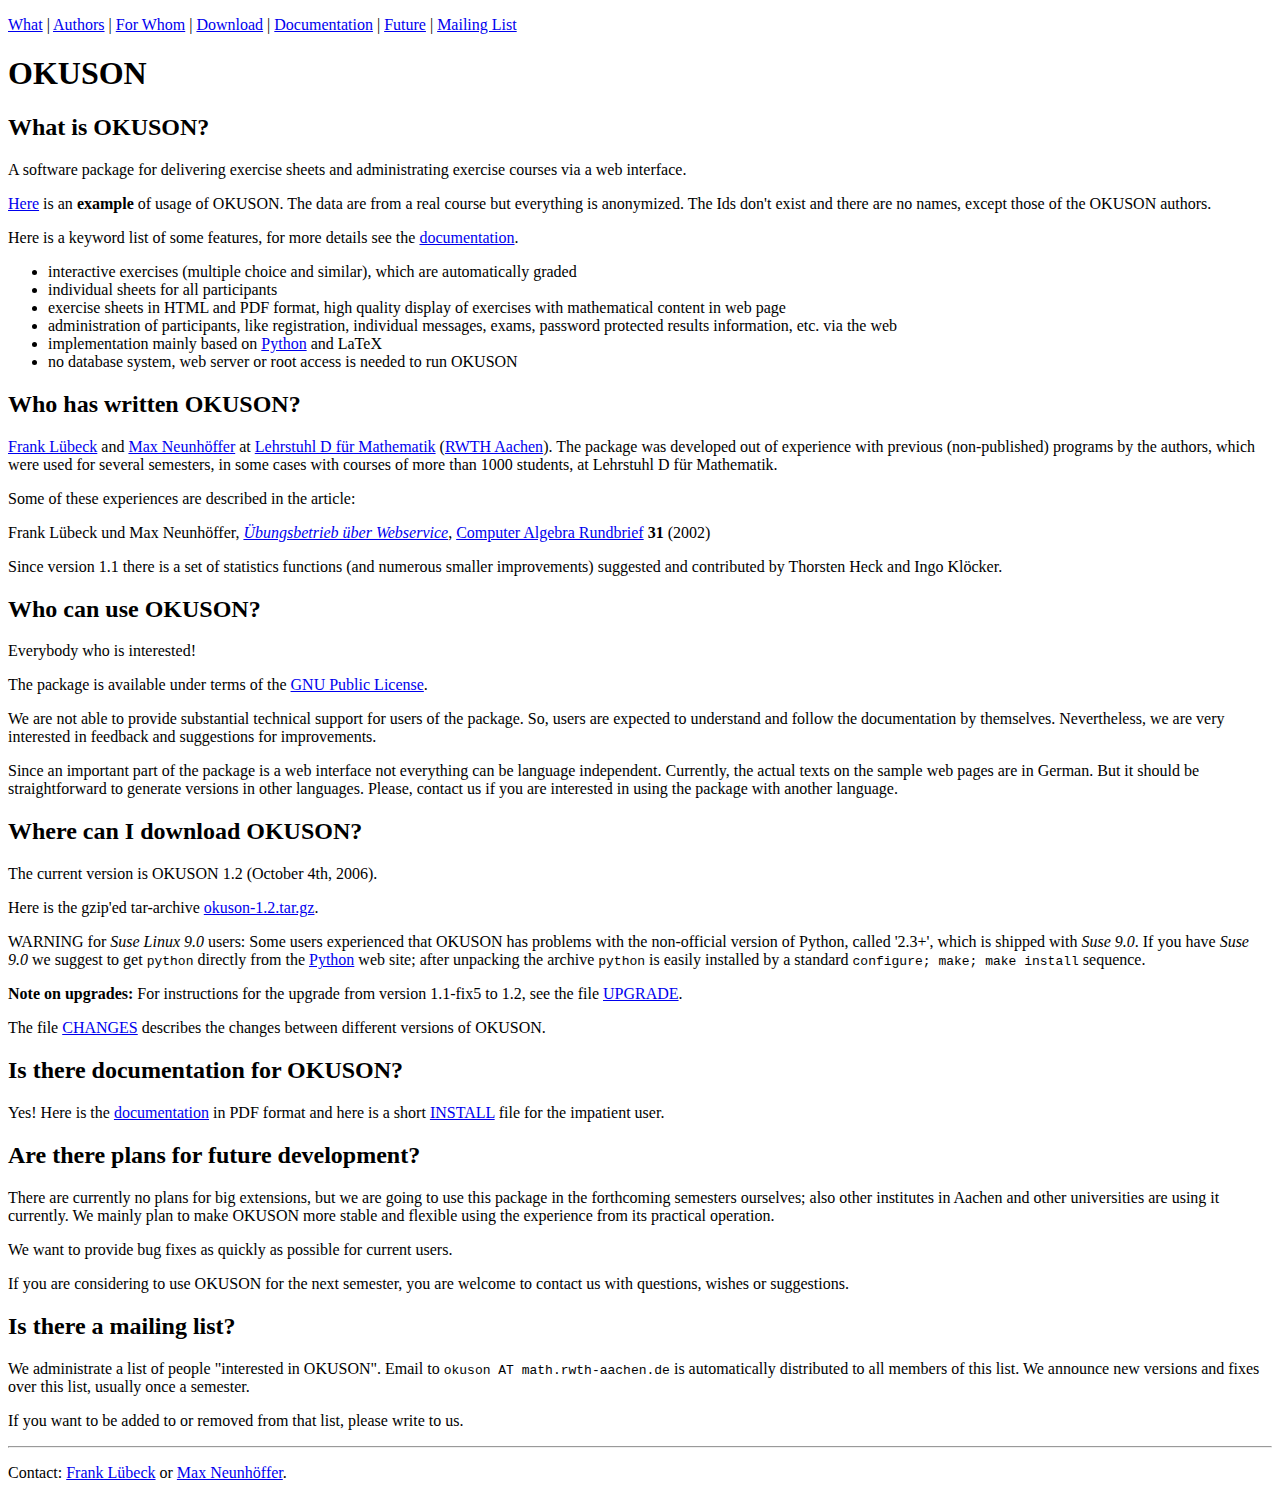
==== website/index.html @ 33e2571a "Adjust for 1.2. FL" ====
<?xml version="1.0" encoding="ISO-8859-1"?>

<!DOCTYPE html PUBLIC "-//W3C//DTD XHTML 1.0 Strict//EN"
                      "http://www.w3.org/TR/xhtml1/DTD/xhtml1-strict.dtd">

<html xmlns="http://www.w3.org/1999/xhtml">
  <head>
    <meta http-equiv="Content-Type" content="text/html; charset=ISO-8859-1" />

    <link href="okuson.css" type="text/css" rel="StyleSheet" />
    <link rel="SHORTCUT ICON" href="okuson.ico" />

    <title>OKUSON homepage</title>
  </head>

  <body>

  <p class="pcenter">
<a href="#what">What</a> |
<a href="#authors">Authors</a> |
<a href="#who">For Whom</a> |
<a href="#download">Download</a> |
<a href="#manual">Documentation</a> |
<a href="#future">Future</a> |
<a href="#mailinglist">Mailing List</a>
</p>
    <h1>OKUSON</h1>

<h2>What is OKUSON?<a name="what"></a></h2>

<p>
A software package for delivering exercise sheets and administrating
exercise courses via a web interface. 
</p>
<p><a href="http://www2.math.rwth-aachen.de:9000/">Here</a> is an 
<strong>example</strong> of
usage of OKUSON. The data are from a real course but everything is
anonymized. The Ids don't exist and there are no names, except those of
the OKUSON authors.</p>

<p>
Here is a keyword list of some features, for more details see the <a
href="#manual">documentation</a>.</p>
<ul>
<li>interactive exercises (multiple choice and similar), which are
automatically graded</li>
<li>individual sheets for all participants</li>
<li>exercise sheets in HTML and PDF format, high quality display of 
exercises with mathematical content in web page</li>
<li>administration of participants, like registration, individual messages,
exams, password protected results information, etc. via the web</li>
<li>implementation mainly based on 
<a href="http://www.python.org">Python</a> and LaTeX</li>
<li>no database system, web server or root access is needed to run OKUSON</li>
<!--
<li></li>
-->
</ul>

<h2>Who has written OKUSON?<a name="authors"></a></h2>

<p><a href="http://www.math.rwth-aachen.de/~Frank.Luebeck">Frank L�beck</a> and
<a href="http://www.math.rwth-aachen.de/~Max.Neunhoeffer">Max Neunh�ffer</a> at
<a href="http://www.math.rwth-aachen.de">Lehrstuhl D f�r Mathematik</a> (<a
href="http://www.rwth-aachen.de">RWTH Aachen</a>). The package was developed
out of experience with previous (non-published) programs by the authors, 
which were used for
several semesters, in some cases with courses of more than 1000 students, at
Lehrstuhl D f�r Mathematik.
</p>
<p>Some of these experiences are described in the article:</p>
<p>Frank L�beck und Max Neunh�ffer, <i><a
href="http://www.math.rwth-aachen.de:8001/~Frank.Luebeck/preprints/AufgServCARwe
b.pdf">�bungsbetrieb �ber Webservice</a></i>, 
<a href="http://www.fachgruppe-computeralgebra.de/CAR">Computer Algebra
Rundbrief</a> <b>31</b> (2002) </p>
<p>
Since version 1.1 there is a set of statistics functions (and numerous smaller
improvements) suggested and contributed by Thorsten Heck and Ingo Kl�cker.
</p>
        

<h2>Who can use OKUSON?<a name="who"></a></h2>

<p>Everybody who is interested!</p> 
<p>The package is available under terms of the <a
href="http://www.gnu.org/licenses/gpl.html">GNU Public License</a>.</p>
<p>We are not able to provide substantial technical support for users of 
the package. So, users are expected to understand and follow the
documentation by themselves. Nevertheless, we are very interested in 
feedback and suggestions for improvements.
</p>
<p>Since an important part of the package is a web interface not everything
can be language independent. Currently, the actual texts on the sample web
pages are in German. But it should be straightforward to generate versions
in other languages. Please, contact us if you are interested in using the
package with another language.</p>



<h2>Where can I download OKUSON?<a name="download"></a></h2>

<p>The current version is OKUSON&nbsp;1.2
(October 4th, 2006).
</p>

<p>Here is the gzip'ed tar-archive <a
href="okuson-1.2.tar.gz">okuson-1.2.tar.gz</a>.</p>

<p>WARNING for <em>Suse Linux 9.0</em> users:
Some users experienced that OKUSON has problems with the non-official
version of Python, called '2.3+', which is shipped with <em>Suse 9.0</em>.
If you have <em>Suse  9.0</em> we suggest to get <tt>python</tt> directly from
the <a href="http://www.python.org">Python</a> web site;
after unpacking the archive <tt>python</tt> is easily installed by 
a standard <tt>configure;
make; make install</tt> sequence.
</p>

<p><strong>Note on upgrades:</strong> For instructions for the upgrade
from version 1.1-fix5 to 1.2, see the file 
<a href="UPGRADE">UPGRADE</a>.
</p>

<p>The file <a href="CHANGES">CHANGES</a> describes the changes between
different versions of OKUSON.</p>

<h2>Is there documentation for OKUSON?<a name="manual"></a></h2>

<p>Yes! Here is the <a href="okuson-1.2.pdf">documentation</a>
in PDF format and here is a short <a href="INSTALL">INSTALL</a> file for
the impatient user.
</p>

<h2>Are there plans for future development?<a name="future"></a></h2>

<p>There are currently no plans for big extensions, but we are going to use 
this package in the forthcoming semesters ourselves; also other institutes
in Aachen and other universities are using it currently. We mainly plan to 
make OKUSON more stable and  flexible using the experience from its practical 
operation. 
</p>
<p>We want to provide bug fixes as quickly as possible for current users.
</p>
<p>If you are considering to use OKUSON for the next semester, you are welcome
to contact us with questions, wishes or suggestions.
</p>

<h2>Is there a mailing list?<a name="mailinglist"></a></h2>

<p>We administrate a list of people "interested in OKUSON". Email to 
<tt>okuson AT math.rwth-aachen.de</tt> is automatically distributed
to all members of this list. We announce new versions and fixes over
this list, usually once a semester.</p>

<p>If you want to be added to or removed from that list, please write to us.</p>

    <hr />

    <p class="foot">Contact:
     <a href="mailto:Frank.Luebeck@Math.RWTH-Aachen.De">Frank L�beck</a> or
     <a href="mailto:Max.Neunhoeffer@Math.RWTH-Aachen.De">Max Neunh�ffer</a>.
    </p>
  </body>
</html>
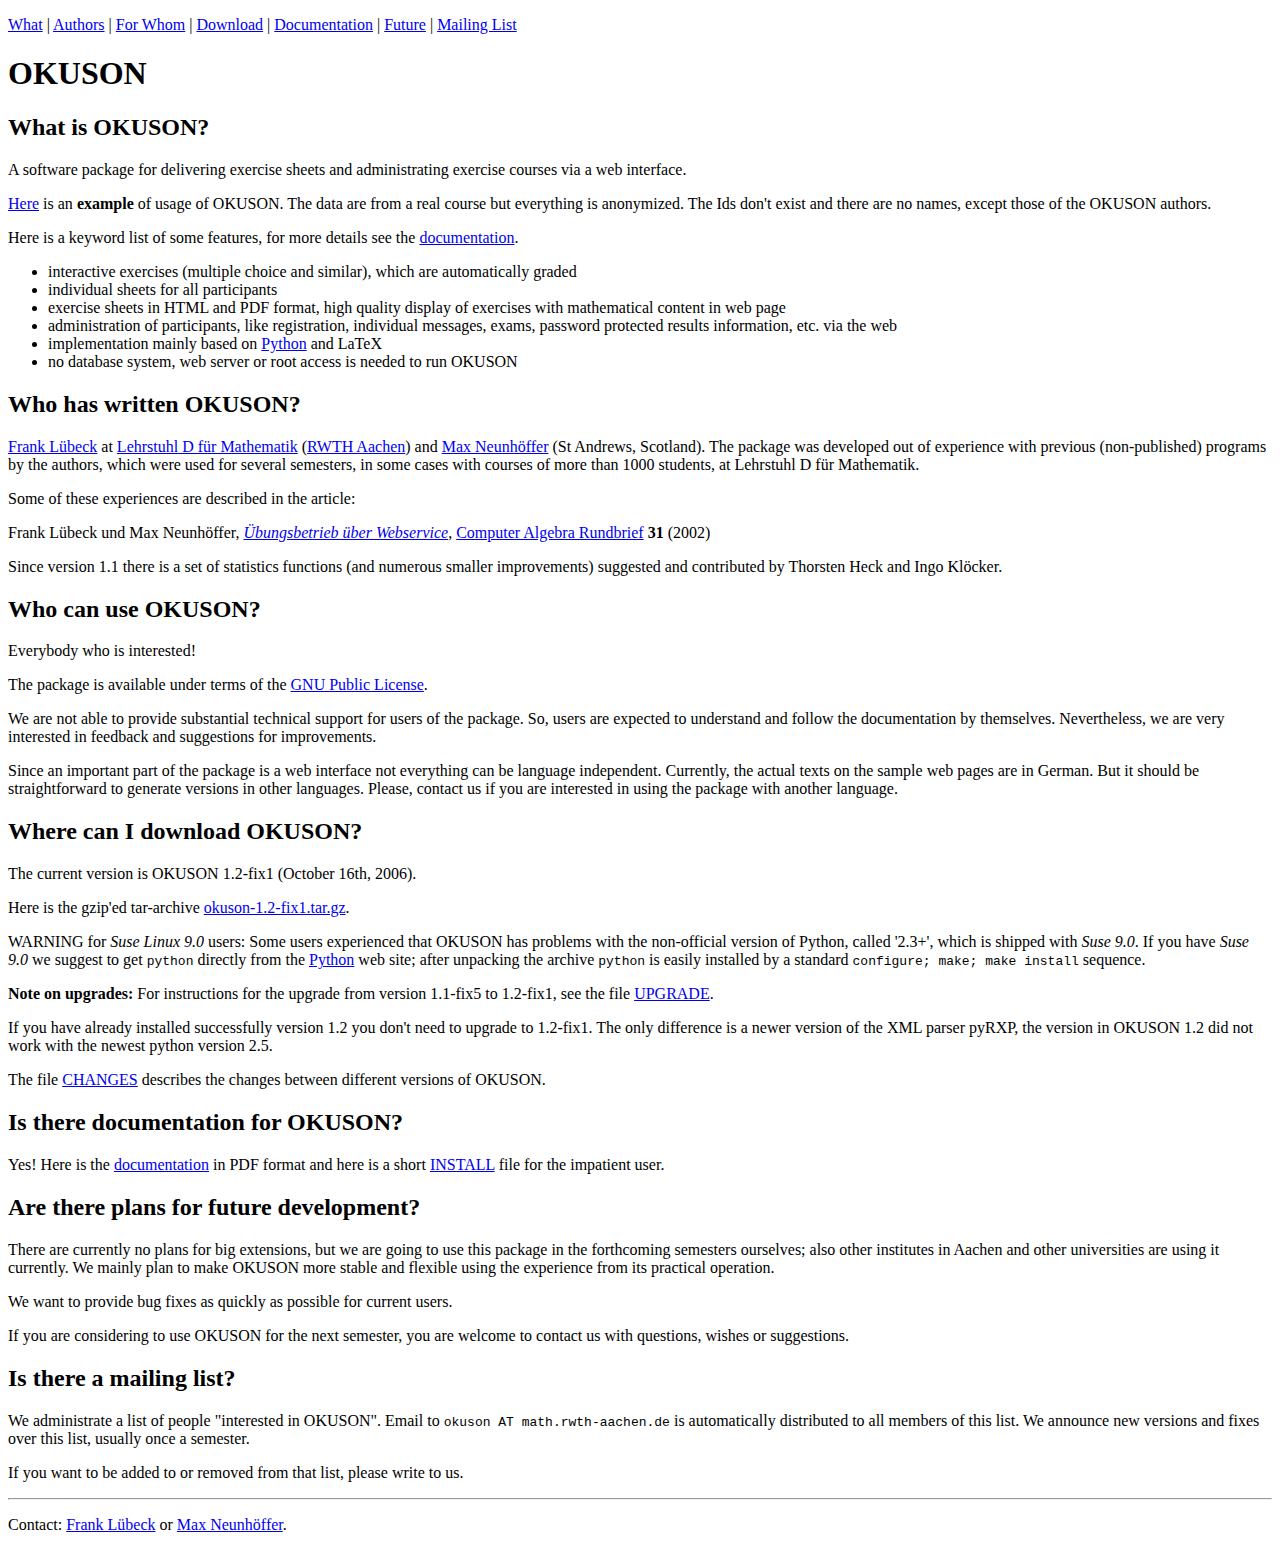
==== commit ef58ee04: "Adjusted Max's homepage and email address (with  " at " instead of "@") FL" ====
--- a/website/index.html
+++ b/website/index.html
@@ -59,10 +59,10 @@
 
 <h2>Who has written OKUSON?<a name="authors"></a></h2>
 
-<p><a href="http://www.math.rwth-aachen.de/~Frank.Luebeck">Frank L�beck</a> and
-<a href="http://www.math.rwth-aachen.de/~Max.Neunhoeffer">Max Neunh�ffer</a> at
+<p><a href="http://www.math.rwth-aachen.de/~Frank.Luebeck">Frank L�beck</a>  at
 <a href="http://www.math.rwth-aachen.de">Lehrstuhl D f�r Mathematik</a> (<a
-href="http://www.rwth-aachen.de">RWTH Aachen</a>). The package was developed
+href="http://www.rwth-aachen.de">RWTH Aachen</a>) and
+<a href="http://www-groups.mcs.st-and.ac.uk/~neunhoef/">Max Neunh�ffer</a> (St Andrews, Scotland). The package was developed
 out of experience with previous (non-published) programs by the authors, 
 which were used for
 several semesters, in some cases with courses of more than 1000 students, at
@@ -100,12 +100,12 @@
 
 <h2>Where can I download OKUSON?<a name="download"></a></h2>
 
-<p>The current version is OKUSON&nbsp;1.2
-(October 4th, 2006).
+<p>The current version is OKUSON&nbsp;1.2-fix1
+(October 16th, 2006).
 </p>
 
 <p>Here is the gzip'ed tar-archive <a
-href="okuson-1.2.tar.gz">okuson-1.2.tar.gz</a>.</p>
+href="okuson-1.2-fix1.tar.gz">okuson-1.2-fix1.tar.gz</a>.</p>
 
 <p>WARNING for <em>Suse Linux 9.0</em> users:
 Some users experienced that OKUSON has problems with the non-official
@@ -118,8 +118,14 @@
 </p>
 
 <p><strong>Note on upgrades:</strong> For instructions for the upgrade
-from version 1.1-fix5 to 1.2, see the file 
+from version 1.1-fix5 to 1.2-fix1, see the file 
 <a href="UPGRADE">UPGRADE</a>.
+</p>
+
+<p>If you have already installed successfully version 1.2 you don't need 
+to upgrade to 1.2-fix1. The only difference is a newer version of the XML
+parser pyRXP, the version in OKUSON 1.2 did not work with the newest python
+version 2.5.
 </p>
 
 <p>The file <a href="CHANGES">CHANGES</a> describes the changes between
@@ -127,7 +133,7 @@
 
 <h2>Is there documentation for OKUSON?<a name="manual"></a></h2>
 
-<p>Yes! Here is the <a href="okuson-1.2.pdf">documentation</a>
+<p>Yes! Here is the <a href="okuson-1.2-fix1.pdf">documentation</a>
 in PDF format and here is a short <a href="INSTALL">INSTALL</a> file for
 the impatient user.
 </p>
@@ -159,7 +165,7 @@
 
     <p class="foot">Contact:
      <a href="mailto:Frank.Luebeck@Math.RWTH-Aachen.De">Frank L�beck</a> or
-     <a href="mailto:Max.Neunhoeffer@Math.RWTH-Aachen.De">Max Neunh�ffer</a>.
+     <a href="mailto:neunhoef at mcs.st-and.ac.uk">Max Neunh�ffer</a>.
     </p>
   </body>
 </html>
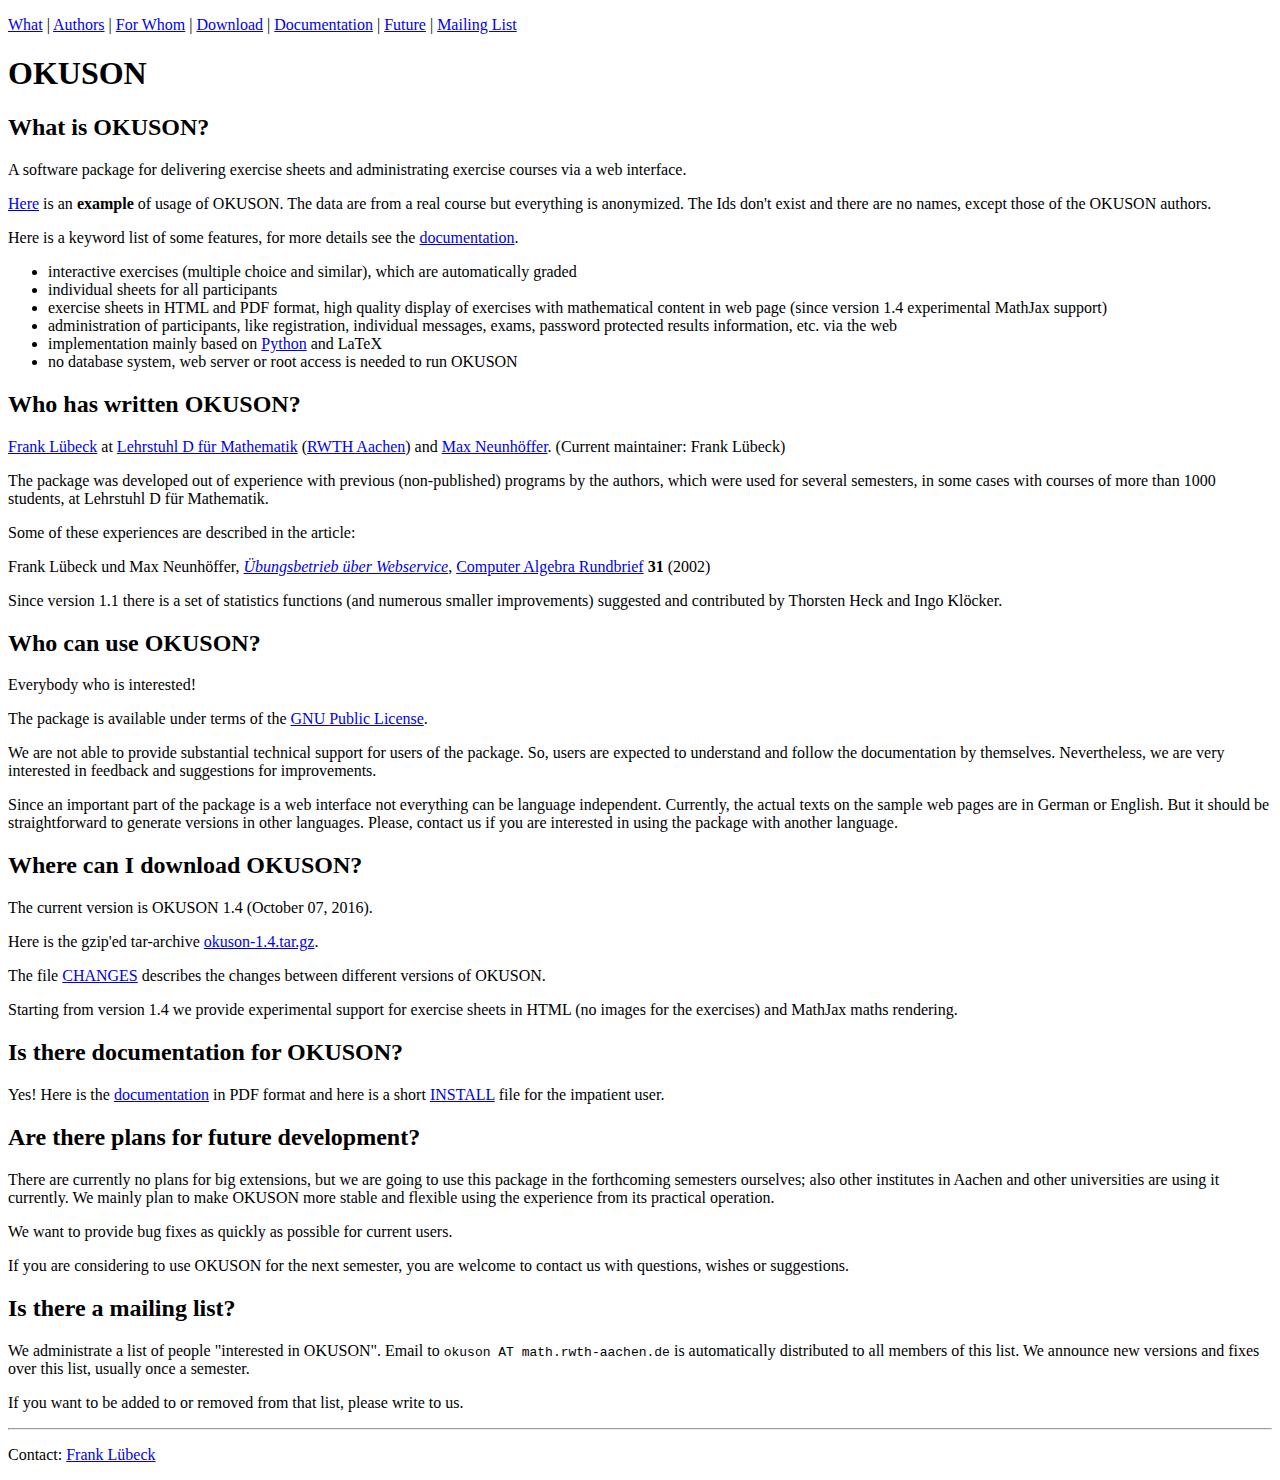
==== commit 96943824: "adjust webpage to 1.4" ====
--- a/website/index.html
+++ b/website/index.html
@@ -46,7 +46,8 @@
 automatically graded</li>
 <li>individual sheets for all participants</li>
 <li>exercise sheets in HTML and PDF format, high quality display of 
-exercises with mathematical content in web page</li>
+exercises with mathematical content in web page (since version 1.4 
+experimental MathJax support)</li>
 <li>administration of participants, like registration, individual messages,
 exams, password protected results information, etc. via the web</li>
 <li>implementation mainly based on 
@@ -62,7 +63,11 @@
 <p><a href="http://www.math.rwth-aachen.de/~Frank.Luebeck">Frank L�beck</a>  at
 <a href="http://www.math.rwth-aachen.de">Lehrstuhl D f�r Mathematik</a> (<a
 href="http://www.rwth-aachen.de">RWTH Aachen</a>) and
-<a href="http://www-groups.mcs.st-and.ac.uk/~neunhoef/">Max Neunh�ffer</a> (St Andrews, Scotland). The package was developed
+<a href="http://www-groups.mcs.st-and.ac.uk/~neunhoef/">Max Neunh�ffer</a>. 
+(Current maintainer: Frank L�beck)
+</p>
+<p>
+The package was developed
 out of experience with previous (non-published) programs by the authors, 
 which were used for
 several semesters, in some cases with courses of more than 1000 students, at
@@ -92,7 +97,7 @@
 </p>
 <p>Since an important part of the package is a web interface not everything
 can be language independent. Currently, the actual texts on the sample web
-pages are in German. But it should be straightforward to generate versions
+pages are in German or English. But it should be straightforward to generate versions
 in other languages. Please, contact us if you are interested in using the
 package with another language.</p>
 
@@ -100,40 +105,22 @@
 
 <h2>Where can I download OKUSON?<a name="download"></a></h2>
 
-<p>The current version is OKUSON&nbsp;1.2-fix1
-(October 16th, 2006).
+<p>The current version is OKUSON&nbsp;1.4 (October 07, 2016).
 </p>
 
 <p>Here is the gzip'ed tar-archive <a
-href="okuson-1.2-fix1.tar.gz">okuson-1.2-fix1.tar.gz</a>.</p>
-
-<p>WARNING for <em>Suse Linux 9.0</em> users:
-Some users experienced that OKUSON has problems with the non-official
-version of Python, called '2.3+', which is shipped with <em>Suse 9.0</em>.
-If you have <em>Suse  9.0</em> we suggest to get <tt>python</tt> directly from
-the <a href="http://www.python.org">Python</a> web site;
-after unpacking the archive <tt>python</tt> is easily installed by 
-a standard <tt>configure;
-make; make install</tt> sequence.
-</p>
-
-<p><strong>Note on upgrades:</strong> For instructions for the upgrade
-from version 1.1-fix5 to 1.2-fix1, see the file 
-<a href="UPGRADE">UPGRADE</a>.
-</p>
-
-<p>If you have already installed successfully version 1.2 you don't need 
-to upgrade to 1.2-fix1. The only difference is a newer version of the XML
-parser pyRXP, the version in OKUSON 1.2 did not work with the newest python
-version 2.5.
-</p>
+href="okuson-1.4.tar.gz">okuson-1.4.tar.gz</a>.</p>
 
 <p>The file <a href="CHANGES">CHANGES</a> describes the changes between
 different versions of OKUSON.</p>
 
+<p>Starting from version 1.4 we provide experimental support for exercise
+sheets in HTML (no images for the exercises) and MathJax maths rendering.
+</p>
+
 <h2>Is there documentation for OKUSON?<a name="manual"></a></h2>
 
-<p>Yes! Here is the <a href="okuson-1.2-fix1.pdf">documentation</a>
+<p>Yes! Here is the <a href="okuson-1.4.pdf">documentation</a>
 in PDF format and here is a short <a href="INSTALL">INSTALL</a> file for
 the impatient user.
 </p>
@@ -164,8 +151,7 @@
     <hr />
 
     <p class="foot">Contact:
-     <a href="mailto:Frank.Luebeck@Math.RWTH-Aachen.De">Frank L�beck</a> or
-     <a href="mailto:neunhoef at mcs.st-and.ac.uk">Max Neunh�ffer</a>.
+     <a href="mailto:Frank.Luebeck@Math.RWTH-Aachen.De">Frank L�beck</a>
     </p>
   </body>
 </html>
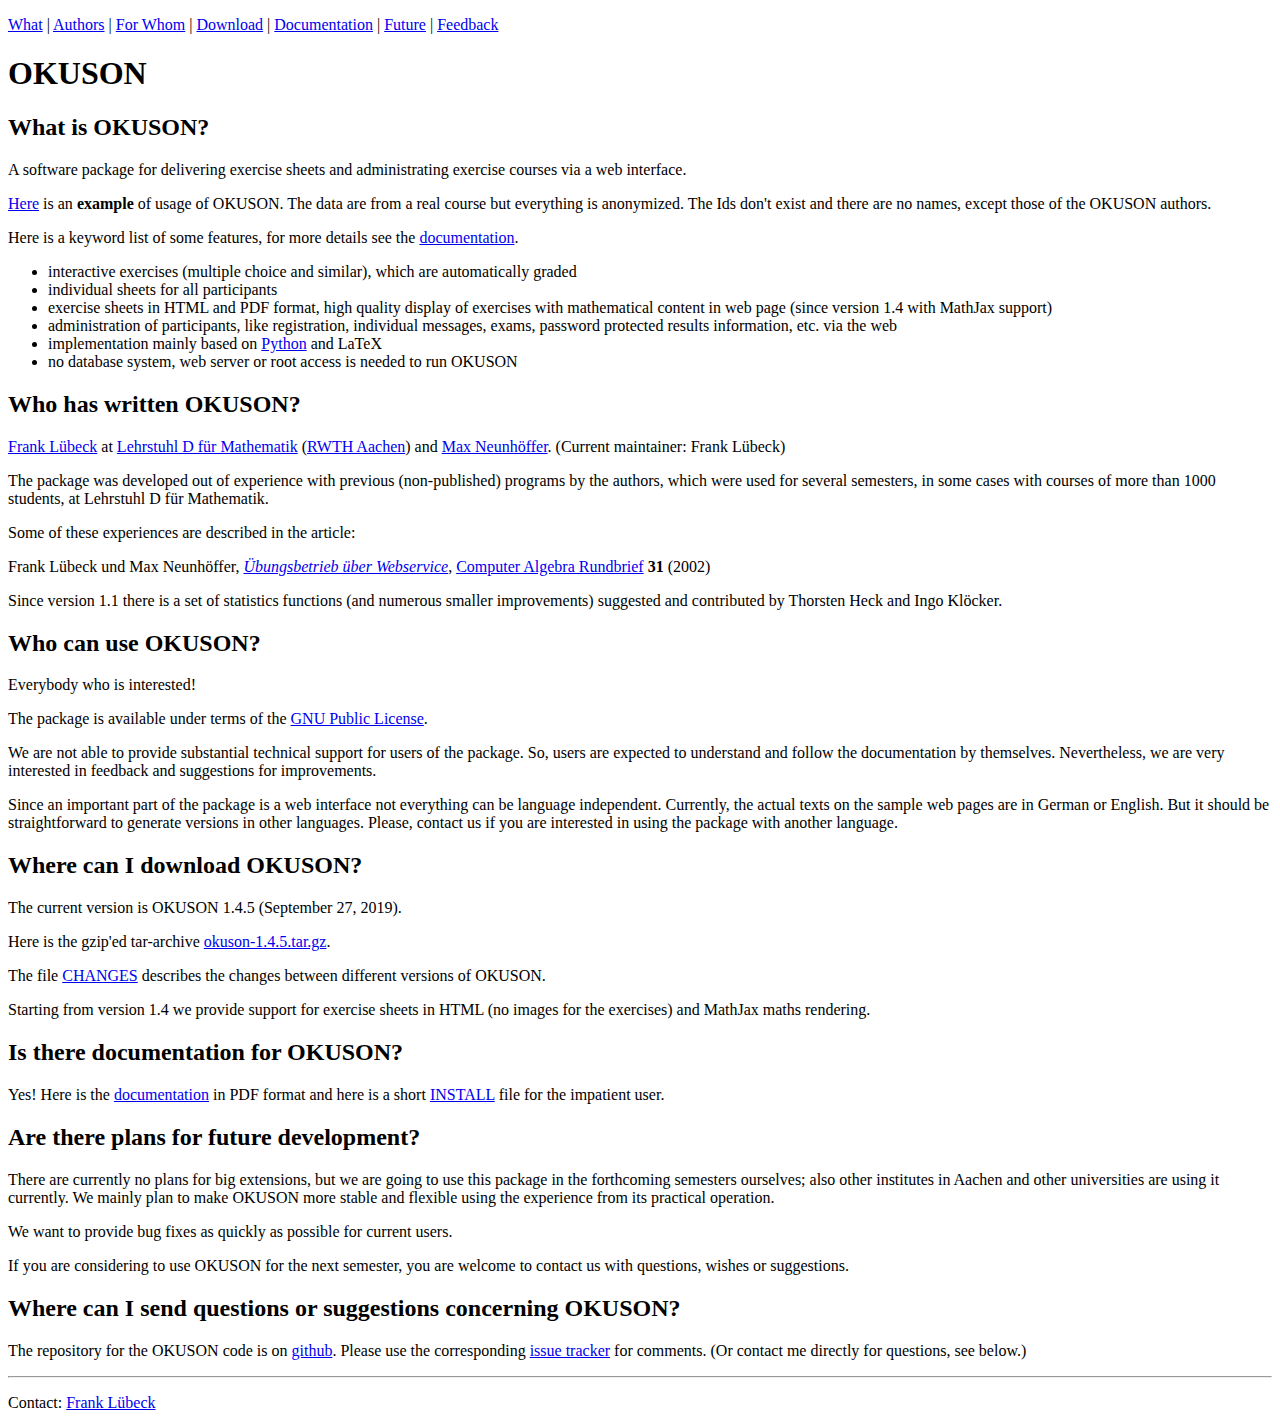
==== commit 415cc1ee: "Push to version 1.4.5" ====
--- a/website/index.html
+++ b/website/index.html
@@ -9,6 +9,7 @@
 
     <link href="okuson.css" type="text/css" rel="StyleSheet" />
     <link rel="SHORTCUT ICON" href="okuson.ico" />
+    <meta name="viewport" content="width=device-width, initial-scale=1.0" />
 
     <title>OKUSON homepage</title>
   </head>
@@ -22,7 +23,7 @@
 <a href="#download">Download</a> |
 <a href="#manual">Documentation</a> |
 <a href="#future">Future</a> |
-<a href="#mailinglist">Mailing List</a>
+<a href="#mailinglist">Feedback</a>
 </p>
     <h1>OKUSON</h1>
 
@@ -32,7 +33,7 @@
 A software package for delivering exercise sheets and administrating
 exercise courses via a web interface. 
 </p>
-<p><a href="http://www2.math.rwth-aachen.de:9000/">Here</a> is an 
+<p><a href="https://www2.math.rwth-aachen.de/Demo/">Here</a> is an 
 <strong>example</strong> of
 usage of OKUSON. The data are from a real course but everything is
 anonymized. The Ids don't exist and there are no names, except those of
@@ -47,7 +48,7 @@
 <li>individual sheets for all participants</li>
 <li>exercise sheets in HTML and PDF format, high quality display of 
 exercises with mathematical content in web page (since version 1.4 
-experimental MathJax support)</li>
+with MathJax support)</li>
 <li>administration of participants, like registration, individual messages,
 exams, password protected results information, etc. via the web</li>
 <li>implementation mainly based on 
@@ -105,22 +106,22 @@
 
 <h2>Where can I download OKUSON?<a name="download"></a></h2>
 
-<p>The current version is OKUSON&nbsp;1.4 (October 07, 2016).
+<p>The current version is OKUSON&nbsp;1.4.5 (September 27, 2019).
 </p>
 
 <p>Here is the gzip'ed tar-archive <a
-href="okuson-1.4.tar.gz">okuson-1.4.tar.gz</a>.</p>
+href="okuson-1.4.5.tar.gz">okuson-1.4.5.tar.gz</a>.</p>
 
 <p>The file <a href="CHANGES">CHANGES</a> describes the changes between
 different versions of OKUSON.</p>
 
-<p>Starting from version 1.4 we provide experimental support for exercise
+<p>Starting from version 1.4 we provide support for exercise
 sheets in HTML (no images for the exercises) and MathJax maths rendering.
 </p>
 
 <h2>Is there documentation for OKUSON?<a name="manual"></a></h2>
 
-<p>Yes! Here is the <a href="okuson-1.4.pdf">documentation</a>
+<p>Yes! Here is the <a href="okuson-1.4.5.pdf">documentation</a>
 in PDF format and here is a short <a href="INSTALL">INSTALL</a> file for
 the impatient user.
 </p>
@@ -139,14 +140,14 @@
 to contact us with questions, wishes or suggestions.
 </p>
 
-<h2>Is there a mailing list?<a name="mailinglist"></a></h2>
+<h2>Where can I send questions or suggestions concerning OKUSON?<a name="mailinglist"></a></h2>
 
-<p>We administrate a list of people "interested in OKUSON". Email to 
-<tt>okuson AT math.rwth-aachen.de</tt> is automatically distributed
-to all members of this list. We announce new versions and fixes over
-this list, usually once a semester.</p>
-
-<p>If you want to be added to or removed from that list, please write to us.</p>
+<p>The repository for the OKUSON code is on
+<a href="https://github.com/frankluebeck/OKUSON">github</a>. 
+Please use the corresponding <a
+href="https://github.com/frankluebeck/OKUSON/issues">issue tracker</a> for
+comments. (Or contact me directly for questions, see below.)
+</p>
 
     <hr />
 
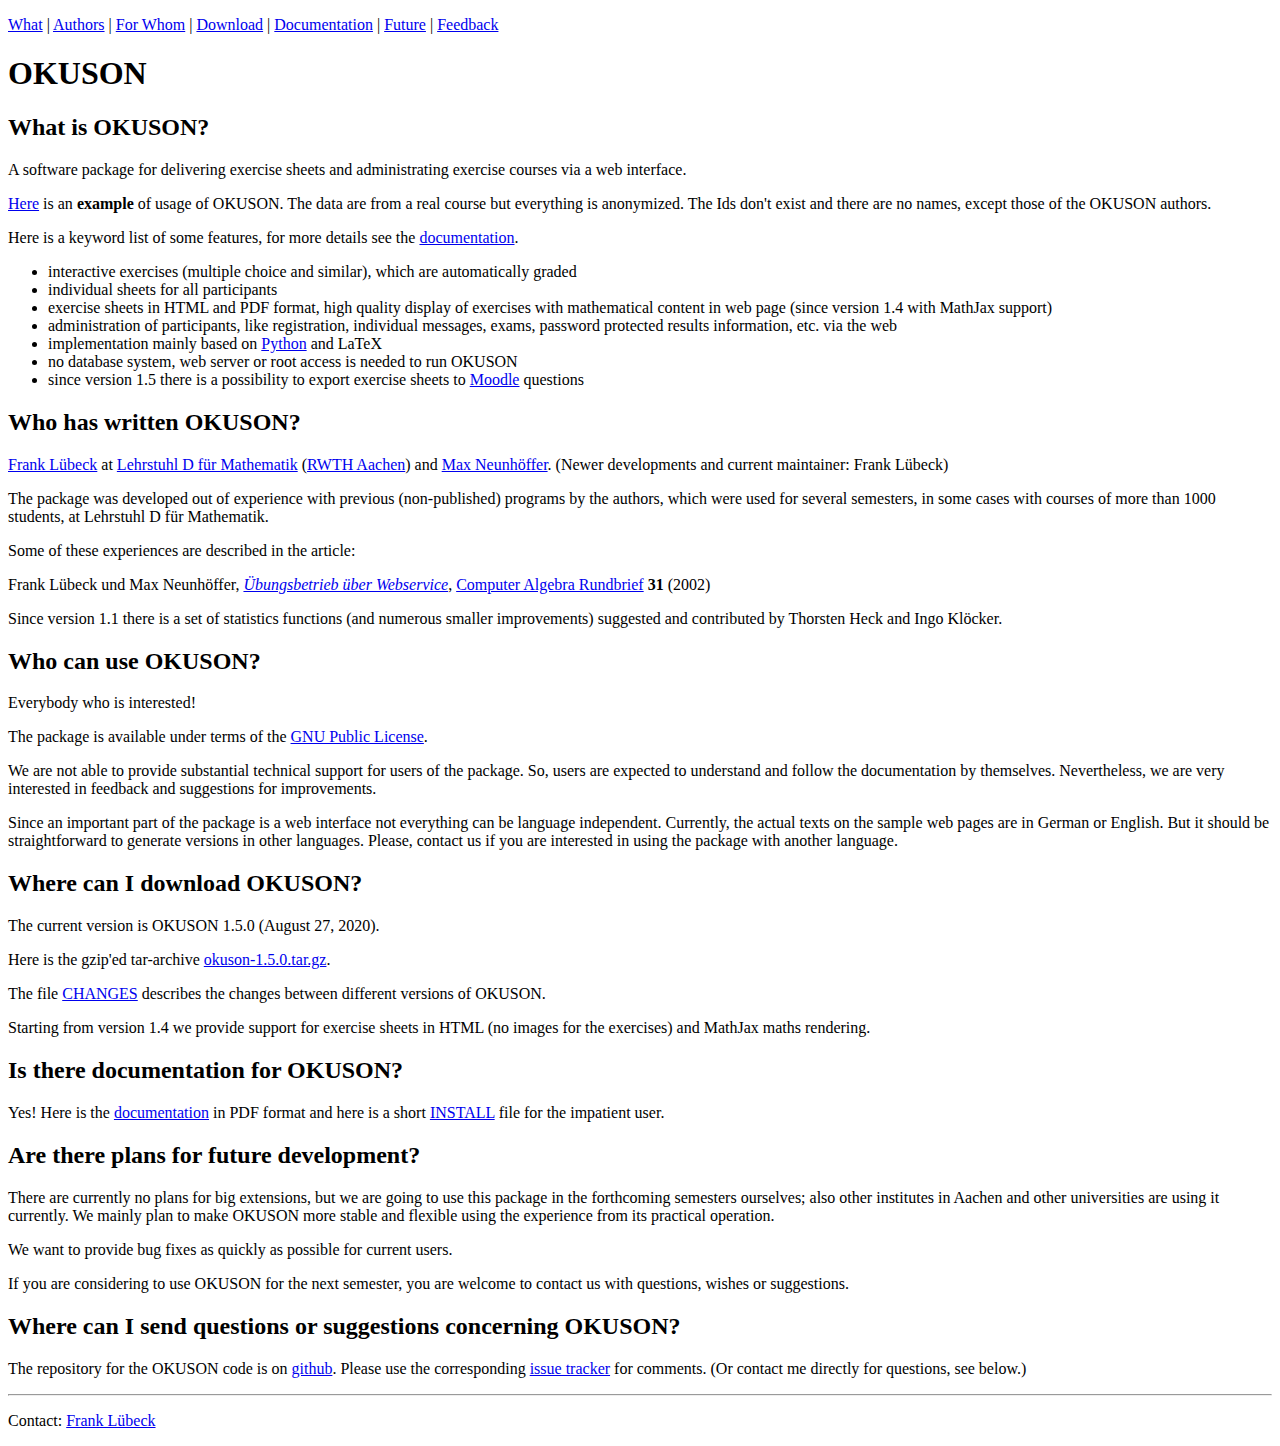
==== commit 87987ad6: "Push to version 1.5.0" ====
--- a/website/index.html
+++ b/website/index.html
@@ -54,6 +54,8 @@
 <li>implementation mainly based on 
 <a href="http://www.python.org">Python</a> and LaTeX</li>
 <li>no database system, web server or root access is needed to run OKUSON</li>
+<li>since version 1.5 there is a possibility to export exercise sheets to
+<a href="https://moodle.org">Moodle</a> questions</li>
 <!--
 <li></li>
 -->
@@ -64,8 +66,8 @@
 <p><a href="http://www.math.rwth-aachen.de/~Frank.Luebeck">Frank L�beck</a>  at
 <a href="http://www.math.rwth-aachen.de">Lehrstuhl D f�r Mathematik</a> (<a
 href="http://www.rwth-aachen.de">RWTH Aachen</a>) and
-<a href="http://www-groups.mcs.st-and.ac.uk/~neunhoef/">Max Neunh�ffer</a>. 
-(Current maintainer: Frank L�beck)
+<a href="http://www.math.rwth-aachen.de/~Max.Neunhoeffer/">Max Neunh�ffer</a>. 
+(Newer developments and current maintainer: Frank L�beck)
 </p>
 <p>
 The package was developed
@@ -76,9 +78,9 @@
 </p>
 <p>Some of these experiences are described in the article:</p>
 <p>Frank L�beck und Max Neunh�ffer, <i><a
-href="http://www.math.rwth-aachen.de:8001/~Frank.Luebeck/preprints/AufgServCARwe
+href="http://www.math.rwth-aachen.de/~Frank.Luebeck/preprints/AufgServCARwe
 b.pdf">�bungsbetrieb �ber Webservice</a></i>, 
-<a href="http://www.fachgruppe-computeralgebra.de/CAR">Computer Algebra
+<a href="http://www.fachgruppe-computeralgebra.de/rundbrief/">Computer Algebra
 Rundbrief</a> <b>31</b> (2002) </p>
 <p>
 Since version 1.1 there is a set of statistics functions (and numerous smaller
@@ -106,11 +108,11 @@
 
 <h2>Where can I download OKUSON?<a name="download"></a></h2>
 
-<p>The current version is OKUSON&nbsp;1.4.5 (September 27, 2019).
+<p>The current version is OKUSON&nbsp;1.5.0 (August 27, 2020).
 </p>
 
 <p>Here is the gzip'ed tar-archive <a
-href="okuson-1.4.5.tar.gz">okuson-1.4.5.tar.gz</a>.</p>
+href="okuson-1.5.0.tar.gz">okuson-1.5.0.tar.gz</a>.</p>
 
 <p>The file <a href="CHANGES">CHANGES</a> describes the changes between
 different versions of OKUSON.</p>
@@ -121,7 +123,7 @@
 
 <h2>Is there documentation for OKUSON?<a name="manual"></a></h2>
 
-<p>Yes! Here is the <a href="okuson-1.4.5.pdf">documentation</a>
+<p>Yes! Here is the <a href="okuson-1.5.0.pdf">documentation</a>
 in PDF format and here is a short <a href="INSTALL">INSTALL</a> file for
 the impatient user.
 </p>
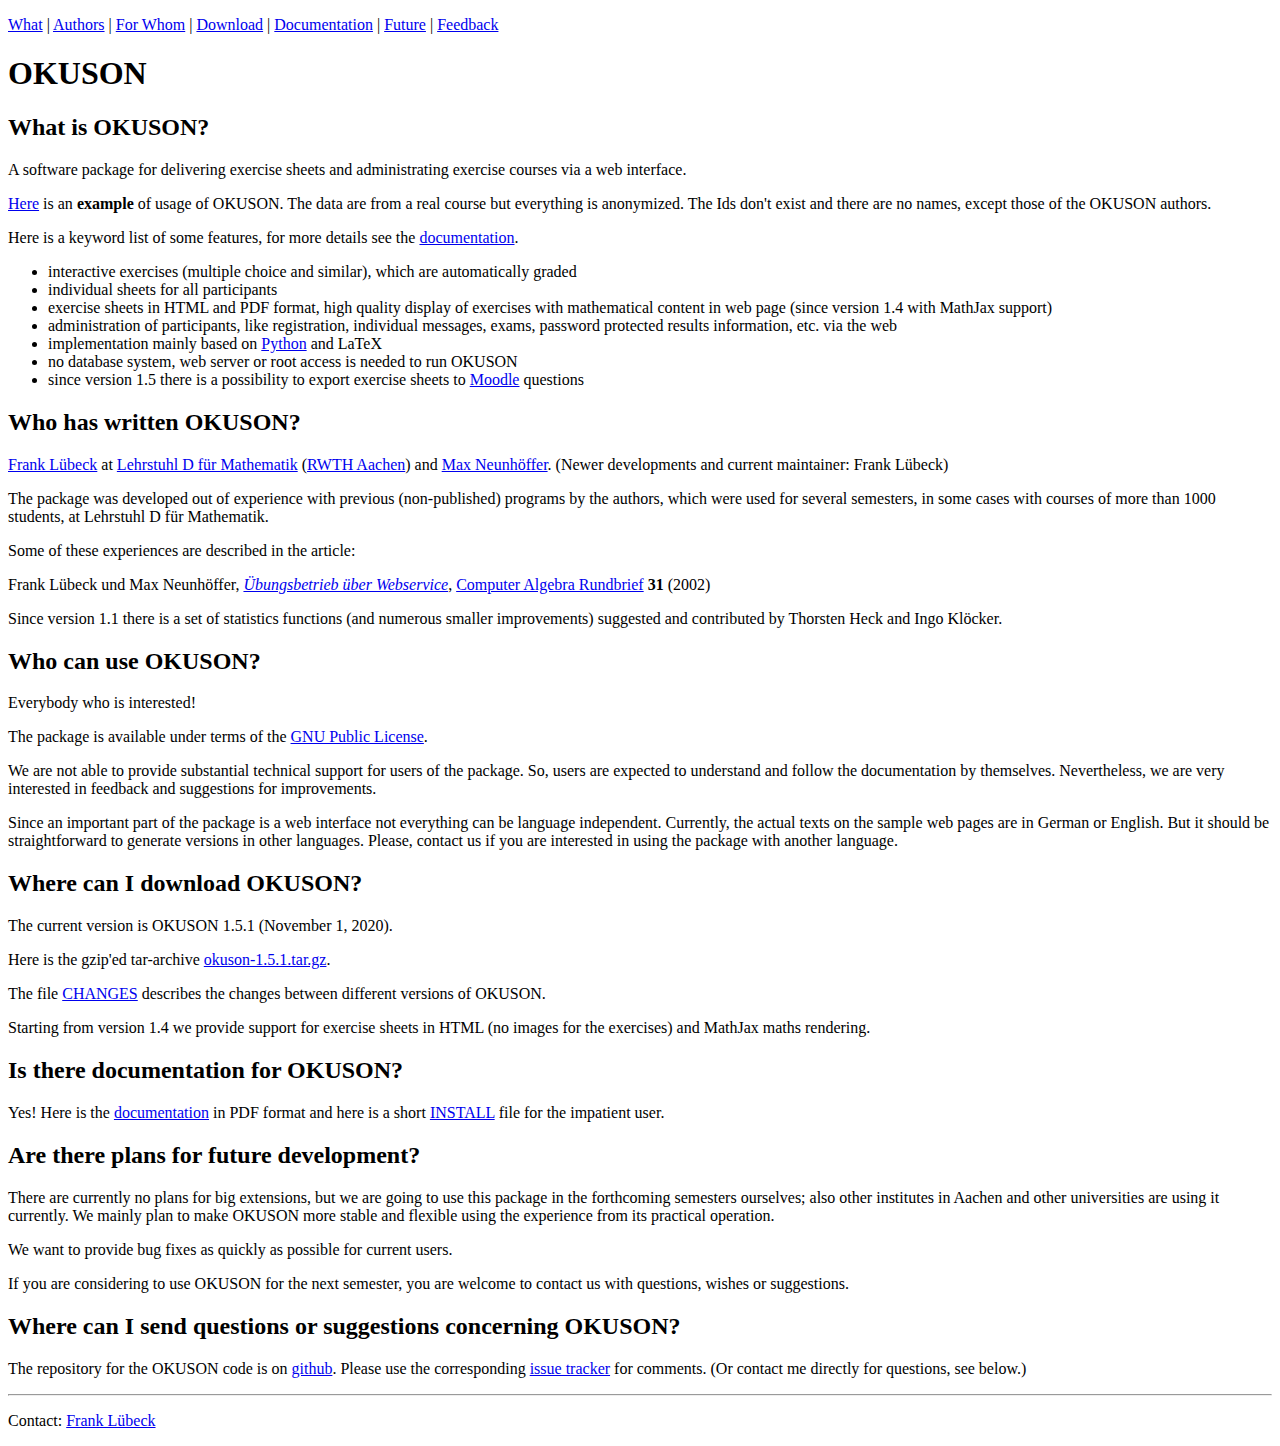
==== commit 9456c10b: "Push to version 1.5.1" ====
--- a/website/index.html
+++ b/website/index.html
@@ -108,11 +108,11 @@
 
 <h2>Where can I download OKUSON?<a name="download"></a></h2>
 
-<p>The current version is OKUSON&nbsp;1.5.0 (August 27, 2020).
+<p>The current version is OKUSON&nbsp;1.5.1 (November 1, 2020).
 </p>
 
 <p>Here is the gzip'ed tar-archive <a
-href="okuson-1.5.0.tar.gz">okuson-1.5.0.tar.gz</a>.</p>
+href="okuson-1.5.1.tar.gz">okuson-1.5.1.tar.gz</a>.</p>
 
 <p>The file <a href="CHANGES">CHANGES</a> describes the changes between
 different versions of OKUSON.</p>
@@ -123,7 +123,7 @@
 
 <h2>Is there documentation for OKUSON?<a name="manual"></a></h2>
 
-<p>Yes! Here is the <a href="okuson-1.5.0.pdf">documentation</a>
+<p>Yes! Here is the <a href="okuson-1.5.1.pdf">documentation</a>
 in PDF format and here is a short <a href="INSTALL">INSTALL</a> file for
 the impatient user.
 </p>
